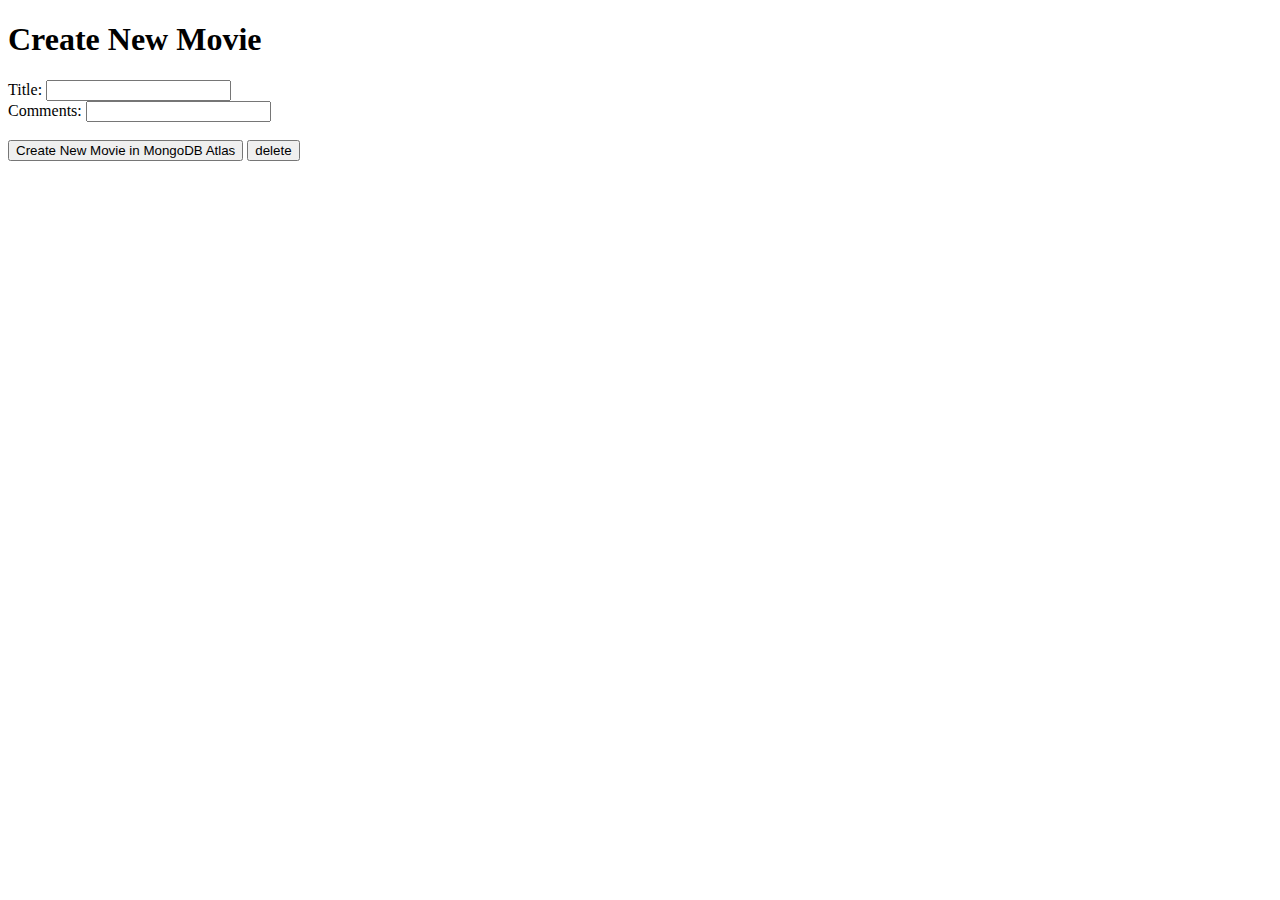
==== client/signup.html @ dd4bbcc8 "Update signup.html" ====
<!DOCTYPE html>
<html>
<head>
<title>Create Movie</title>
</head>
<body>
	<h1>Create New Movie</h1>
	<form class="container" method="post" action="/create">
		<label>Title: </label> <input name="title"></input><br />
		<label>Comments: </label> <input name="comments"></input><br /><br />
		<button>Create New Movie in MongoDB Atlas</button>	
		<button onclick="document.getElementById('id01')">delete</button>
</html>
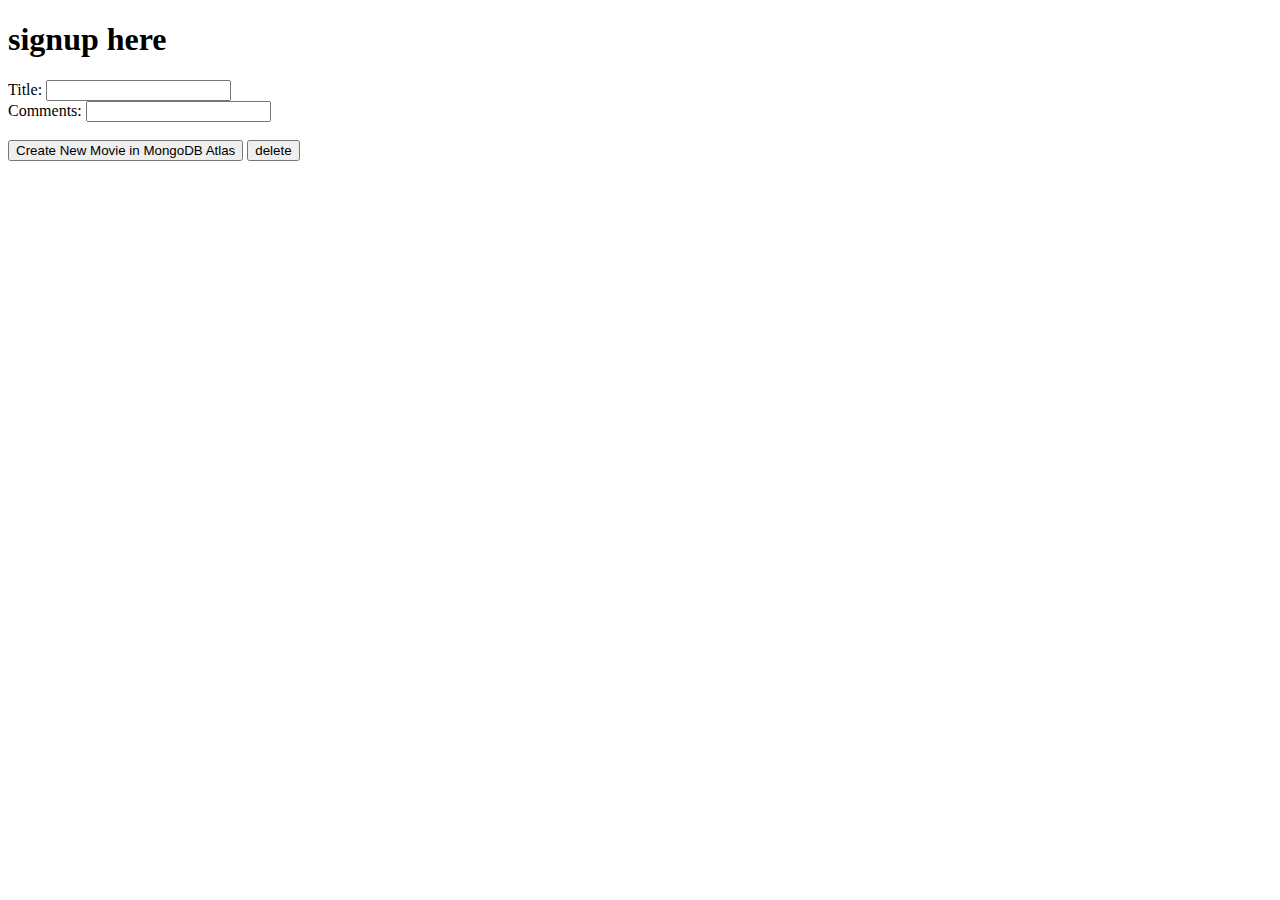
==== commit c9891a0f: "v" ====
--- a/client/signup.html
+++ b/client/signup.html
@@ -4,7 +4,7 @@
 <title>Create Movie</title>
 </head>
 <body>
-	<h1>Create New Movie</h1>
+	<h1>signup here</h1>
 	<form class="container" method="post" action="/create">
 		<label>Title: </label> <input name="title"></input><br />
 		<label>Comments: </label> <input name="comments"></input><br /><br />
